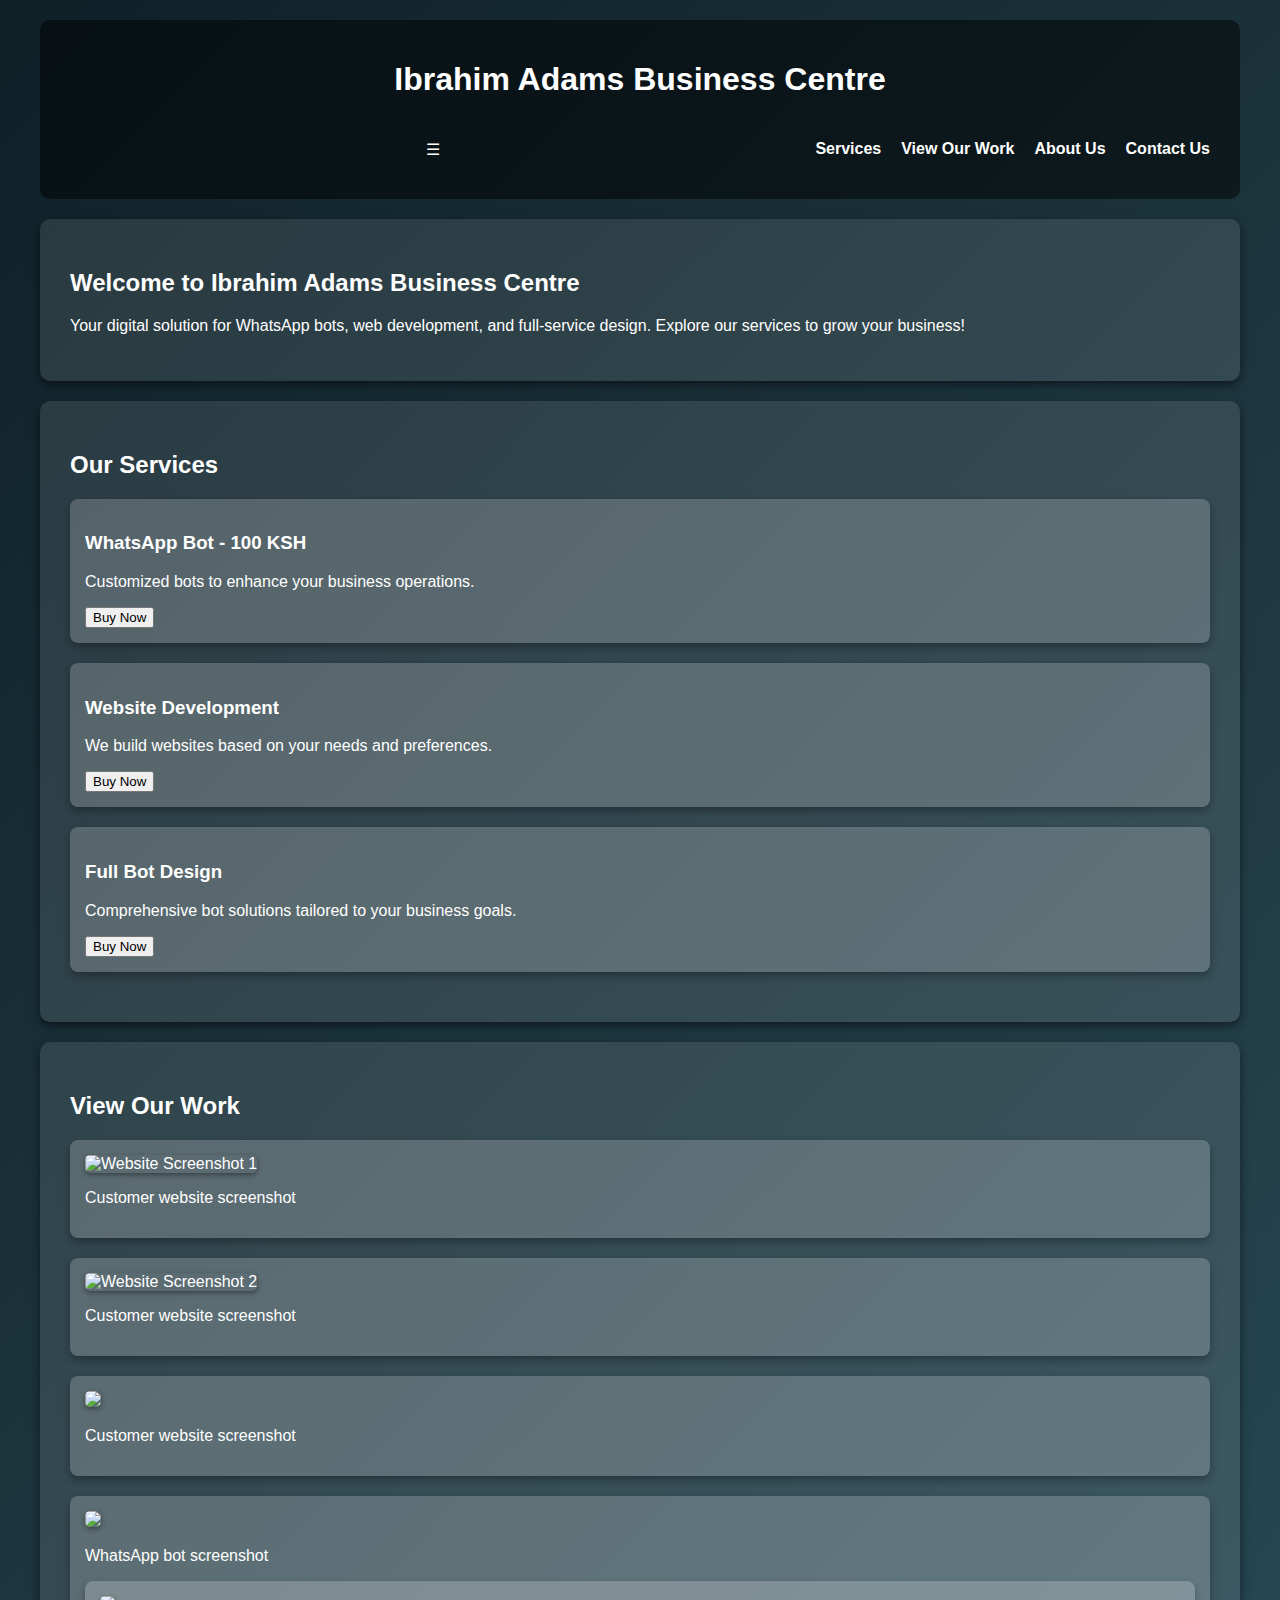
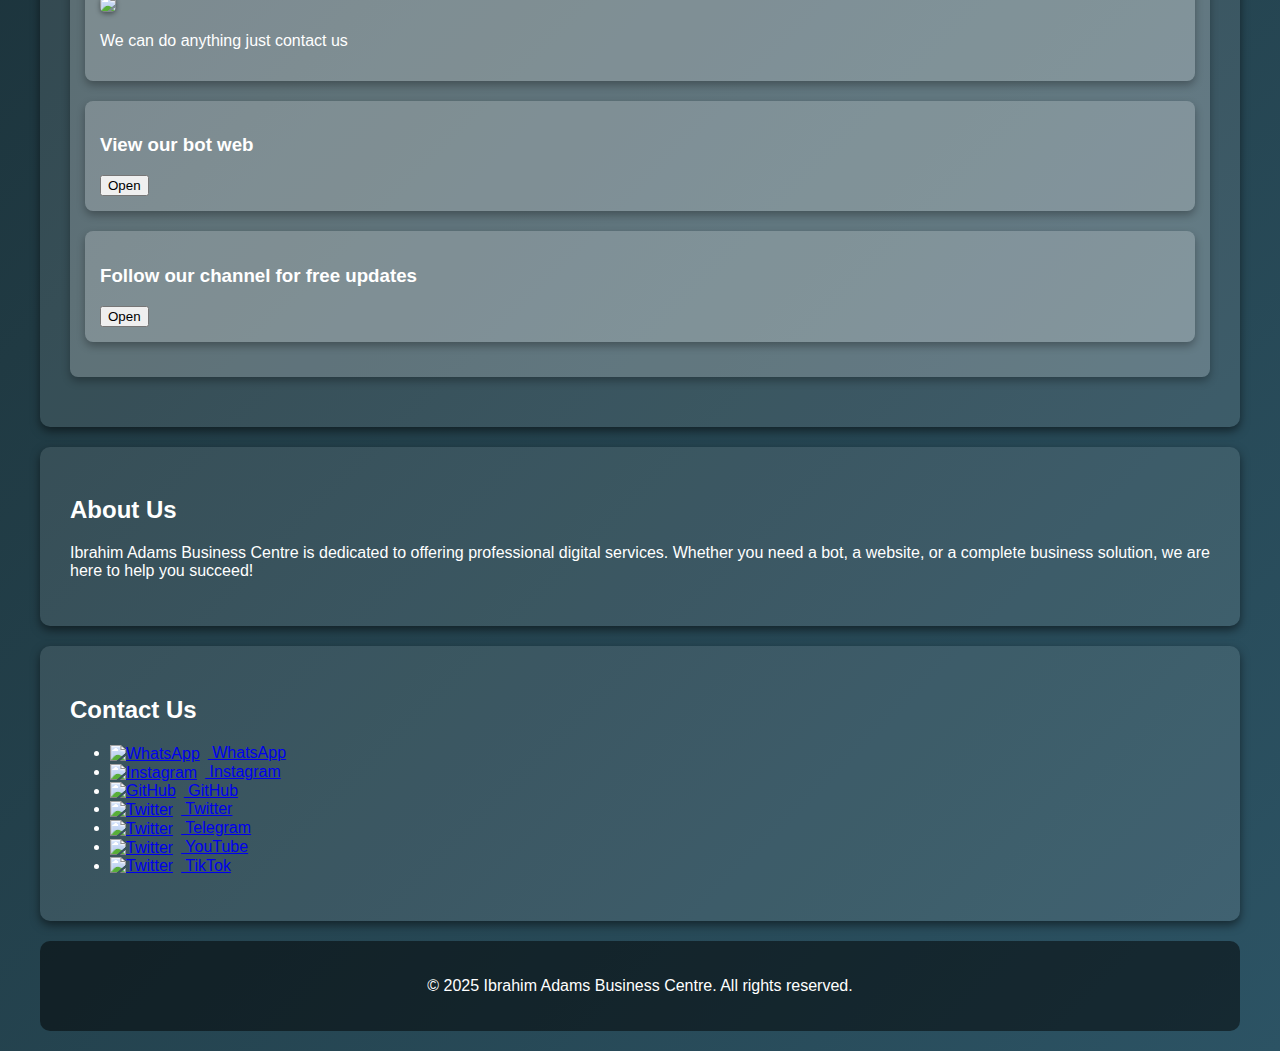
==== ndex.html @ 755393f8 "." ====
<!DOCTYPE html>
<html lang="en">
<head>
  <meta charset="UTF-8">
  <meta name="viewport" content="width=device-width, initial-scale=1.0">
  <title>Ibrahim Adams Business Centre</title>
  <link rel="stylesheet" href="style.css">
  <script src="script.js" defer></script>
</head>
<body>
  <div class="container">
    <header class="header">
      <h1>Ibrahim Adams Business Centre</h1>
      <nav id="navbar">
        <div class="container" onclick="toggleMenu()">&#9776;</div>
        <ul class="nav-links">
          <li><a href="#services">Services</a></li>
          <li><a href="#work">View Our Work</a></li>
          <li><a href="#about">About Us</a></li>
          <li><a href="#contact">Contact Us</a></li>
        </ul>
      </nav>
    </header>

    <section id="intro" class="box">
      <h2>Welcome to Ibrahim Adams Business Centre</h2>
      <p>Your digital solution for WhatsApp bots, web development, and full-service design. Explore our services to grow your business!</p>
    </section>
    <section id="services" class="box">
      <h2>Our Services</h2>
      <div class="service">
        <h3>WhatsApp Bot - 100 KSH</h3>
        <p>Customized bots to enhance your business operations.</p>
        <button onclick="redirectToWhatsApp()">Buy Now</button>
      </div>
      <div class="service">
        <h3>Website Development</h3>
        <p>We build websites based on your needs and preferences.</p>
        <button onclick="redirectToWhatsApp()">Buy Now</button>
      </div>
      <div class="service">
        <h3>Full Bot Design</h3>
        <p>Comprehensive bot solutions tailored to your business goals.</p>
        <button onclick="redirectToWhatsApp()">Buy Now</button>
      </div>
    </section>

    <section id="work" class="box">
      <h2>View Our Work</h2>
      <div class="work-item">
        <img src="https://files.catbox.moe/6de4uv.webp" alt="Website Screenshot 1">
        <p>Customer website screenshot</p>
      </div>
      <div class="work-item">
        <img src="https://files.catbox.moe/nmoxap.jpeg" alt="Website Screenshot 2">
        <p>Customer website screenshot</p>
      </div>
      <div class="work-item">
        <img src="https://files.catbox.moe/vr98pw.jpeg">
        <p>Customer website screenshot</p>
      </div>
      <div class="work-item">
        <img src="https://files.catbox.moe/vdhlky.jpg">
        <p>WhatsApp bot screenshot </p>
        <div class="work-item">
        <img src="https://files.catbox.moe/ow3fhg.jpg">
        <p>We can do anything just contact us</p>
        </div>
        <div class="work-item">
        <h3>View our bot web</h3>
        <button onclick="redirectToWhatsAppweb()">Open</button>
              </div>
        <div class="work-item">
        <h3>Follow our channel for free updates</h3>
        <button onclick="redirectToWhatsAppchnannel()">Open</button>
        </div>
      </div>
    </section>

    <section id="about" class="box">
      <h2>About Us</h2>
      <p>Ibrahim Adams Business Centre is dedicated to offering professional digital services. Whether you need a bot, a website, or a complete business solution, we are here to help you succeed!</p>
    </section>

    <section id="contact" class="box">
      <h2>Contact Us</h2>
      <ul>
        
        <li><a href="https://wa.me/message/74F2PC4JA4F3P1" target="_blank">
          <img src="https://files.catbox.moe/4qiuac.jpg" alt="WhatsApp" class="social-icon"> WhatsApp
        </a></li>
        <li><a href="https://www.instagram.com/ibrahimadamstech" target="_blank">
          <img src="https://files.catbox.moe/7d95xl.png" alt="Instagram" class="social-icon"> Instagram
        </a></li>
        <li><a href="https://github.com/ibrahimaitech" target="_blank">
          <img src="https://files.catbox.moe/h4lfxz.png" alt="GitHub" class="social-icon"> GitHub
        </a></li>
        <li><a href="https://twitter.com/yourtwitter" target="_blank">
          <img src="https://files.catbox.moe/eqh177.png" alt="Twitter" class="social-icon"> Twitter
        </a></li>
        <li><a href="https://t.me/ibraahadams" target="_blank">
          <img src="https://files.catbox.moe/2zja9w.png" alt="Twitter" class="social-icon"> Telegram 
        </a></li>
        <li><a href="https://www.youtube.com/@ibrahimaitech" target="_blank">
          <img src="https://files.catbox.moe/7h2dqv.jpg" alt="Twitter" class="social-icon"> YouTube 
        </a></li>
        <li><a href="https://tiktok.com/@ibrahimai_adams" target="_blank">
          <img src="https://files.catbox.moe/r32c8f.png" alt="Twitter" class="social-icon"> TikTok 
        </a></li>
      </ul>
    </section>

    <footer class="footer">
      <p>&copy; 2025 Ibrahim Adams Business Centre. All rights reserved.</p>
    </footer>
  </div>
</body>
</html>
---- style.css ----
/* General Styles */
body {
  margin: 0;
  padding: 0;
  font-family: Arial, sans-serif;
  background: linear-gradient(135deg, #0f2027, #203a43, #2c5364);
  color: #ffffff;
}

.container {
  max-width: 1200px;
  margin: 0 auto;
  padding: 20px;
}

/* Header */
.header {
  text-align: center;
  padding: 20px;
  background: rgba(0, 0, 0, 0.5);
  border-radius: 10px;
}

nav {
  display: flex;
  justify-content: center;
  align-items: center;
  position: relative;
}

.menu-toggle {
  display: none;
  font-size: 2em;
  cursor: pointer;
}

.nav-links {
  list-style: none;
  display: flex;
  padding: 0;
}

.nav-links li {
  margin: 0 10px;
}

.nav-links a {
  color: #ffffff;
  text-decoration: none;
  font-weight: bold;
}

.nav-links a:hover {
  text-shadow: 0 0 10px #ffffff;
}

/* Box Sections */
.box {
  background: rgba(255, 255, 255, 0.1);
  padding: 30px;
  margin: 20px 0;
  border-radius: 10px;
  box-shadow: 0 4px 10px rgba(0, 0, 0, 0.5);
}

/* Services and Work */
.service, .work-item {
  margin-bottom: 20px;
  padding: 15px;
  background: rgba(255, 255, 255, 0.2);
  border-radius: 8px;
  box-shadow: 0 4px 8px rgba(0, 0, 0, 0.3);
}

.work-item img {
  width: 100%;
  height: auto;
  border-radius: 5px;
  box-shadow: 0 2px 5px rgba(0, 0, 0, 0.4);
}

/* Social Media */
.social-icon {
  width: 24px;
  height: 24px;
  vertical-align: middle;
  margin-right: 8px;
}

/* Footer */
.footer {
  text-align: center;
  padding: 20px;
  margin-top: 20px;
  background: rgba(0, 0, 0, 0.5);
  border-radius: 10px;
}

/* Responsive Styles */
@media (max-width: 768px) {
  .menu-toggle {
    display: block;
  }

  .nav-links {
    display: none;
    flex-direction: column;
    position: absolute;
    background: rgba(0, 0, 0, 0.9);
    width: 100%;
    left: 0;
    top: 100%;
  }

  .nav-links.show {
    display: flex;
  }
}
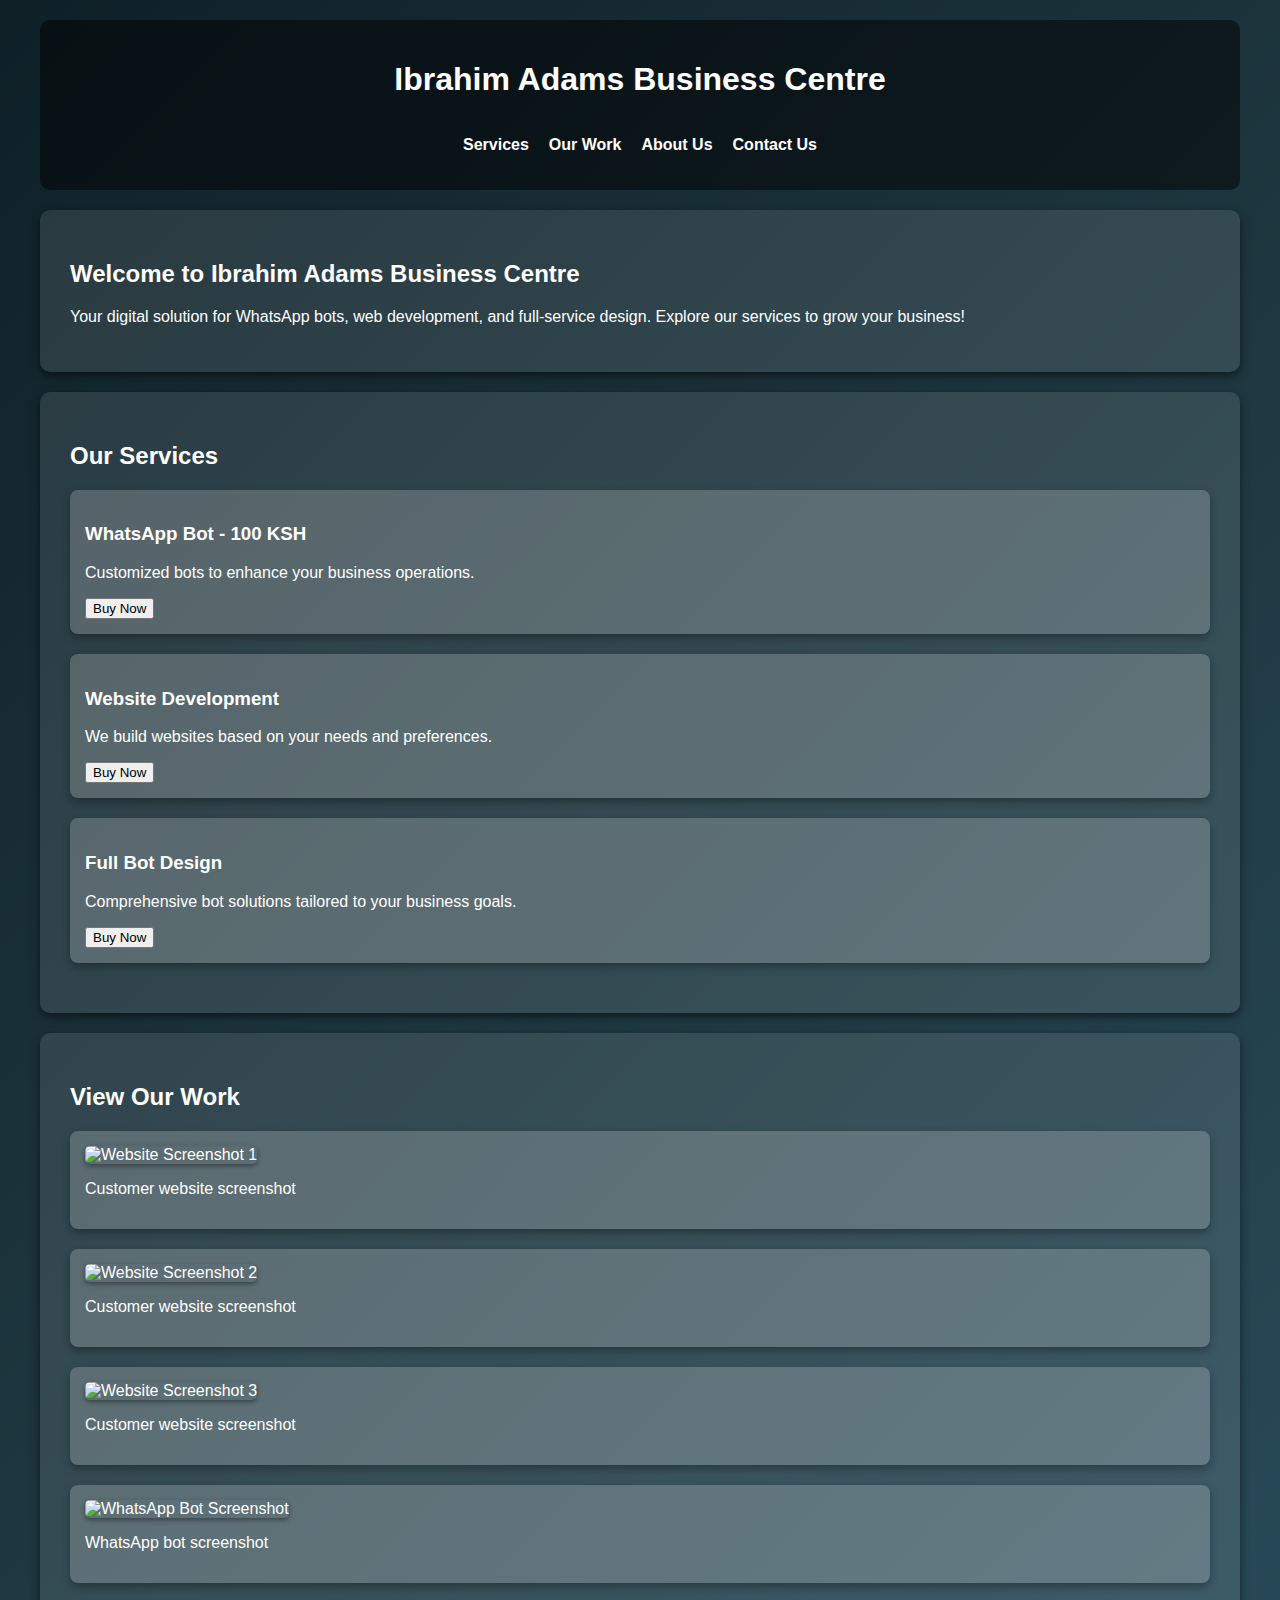
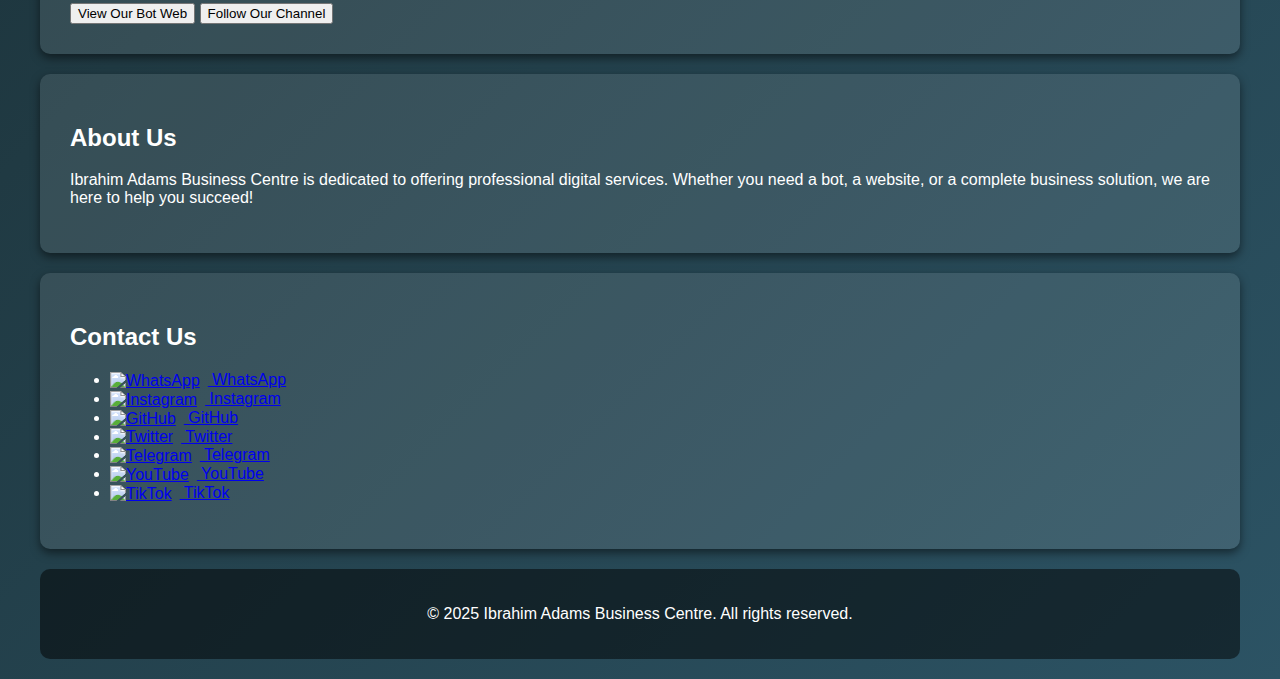
==== commit 9c8ad920: "." ====
--- a/ndex.html
+++ b/ndex.html
@@ -9,83 +9,85 @@
 </head>
 <body>
   <div class="container">
+    <!-- Header -->
     <header class="header">
       <h1>Ibrahim Adams Business Centre</h1>
       <nav id="navbar">
-        <div class="container" onclick="toggleMenu()">&#9776;</div>
+        <div class="menu-toggle" onclick="toggleMenu()">&#9776;</div>
         <ul class="nav-links">
           <li><a href="#services">Services</a></li>
-          <li><a href="#work">View Our Work</a></li>
+          <li><a href="#work">Our Work</a></li>
           <li><a href="#about">About Us</a></li>
           <li><a href="#contact">Contact Us</a></li>
         </ul>
       </nav>
     </header>
 
+    <!-- Intro Section -->
     <section id="intro" class="box">
       <h2>Welcome to Ibrahim Adams Business Centre</h2>
       <p>Your digital solution for WhatsApp bots, web development, and full-service design. Explore our services to grow your business!</p>
     </section>
+
+    <!-- Services Section -->
     <section id="services" class="box">
       <h2>Our Services</h2>
-      <div class="service">
-        <h3>WhatsApp Bot - 100 KSH</h3>
-        <p>Customized bots to enhance your business operations.</p>
-        <button onclick="redirectToWhatsApp()">Buy Now</button>
-      </div>
-      <div class="service">
-        <h3>Website Development</h3>
-        <p>We build websites based on your needs and preferences.</p>
-        <button onclick="redirectToWhatsApp()">Buy Now</button>
-      </div>
-      <div class="service">
-        <h3>Full Bot Design</h3>
-        <p>Comprehensive bot solutions tailored to your business goals.</p>
-        <button onclick="redirectToWhatsApp()">Buy Now</button>
-      </div>
-    </section>
-
-    <section id="work" class="box">
-      <h2>View Our Work</h2>
-      <div class="work-item">
-        <img src="https://files.catbox.moe/6de4uv.webp" alt="Website Screenshot 1">
-        <p>Customer website screenshot</p>
-      </div>
-      <div class="work-item">
-        <img src="https://files.catbox.moe/nmoxap.jpeg" alt="Website Screenshot 2">
-        <p>Customer website screenshot</p>
-      </div>
-      <div class="work-item">
-        <img src="https://files.catbox.moe/vr98pw.jpeg">
-        <p>Customer website screenshot</p>
-      </div>
-      <div class="work-item">
-        <img src="https://files.catbox.moe/vdhlky.jpg">
-        <p>WhatsApp bot screenshot </p>
-        <div class="work-item">
-        <img src="https://files.catbox.moe/ow3fhg.jpg">
-        <p>We can do anything just contact us</p>
+      <div class="service-grid">
+        <div class="service">
+          <h3>WhatsApp Bot - 100 KSH</h3>
+          <p>Customized bots to enhance your business operations.</p>
+          <button class="btn-glow" onclick="redirectToWhatsApp()">Buy Now</button>
         </div>
-        <div class="work-item">
-        <h3>View our bot web</h3>
-        <button onclick="redirectToWhatsAppweb()">Open</button>
-              </div>
-        <div class="work-item">
-        <h3>Follow our channel for free updates</h3>
-        <button onclick="redirectToWhatsAppchnannel()">Open</button>
+        <div class="service">
+          <h3>Website Development</h3>
+          <p>We build websites based on your needs and preferences.</p>
+          <button class="btn-glow" onclick="redirectToWhatsApp()">Buy Now</button>
+        </div>
+        <div class="service">
+          <h3>Full Bot Design</h3>
+          <p>Comprehensive bot solutions tailored to your business goals.</p>
+          <button class="btn-glow" onclick="redirectToWhatsApp()">Buy Now</button>
         </div>
       </div>
     </section>
 
+    <!-- Our Work Section -->
+    <section id="work" class="box">
+      <h2>View Our Work</h2>
+      <div class="work-grid">
+        <div class="work-item">
+          <img src="https://files.catbox.moe/6de4uv.webp" alt="Website Screenshot 1">
+          <p>Customer website screenshot</p>
+        </div>
+        <div class="work-item">
+          <img src="https://files.catbox.moe/nmoxap.jpeg" alt="Website Screenshot 2">
+          <p>Customer website screenshot</p>
+        </div>
+        <div class="work-item">
+          <img src="https://files.catbox.moe/vr98pw.jpeg" alt="Website Screenshot 3">
+          <p>Customer website screenshot</p>
+        </div>
+        <div class="work-item">
+          <img src="https://files.catbox.moe/vdhlky.jpg" alt="WhatsApp Bot Screenshot">
+          <p>WhatsApp bot screenshot</p>
+        </div>
+      </div>
+      <div class="work-cta">
+        <button class="btn-glow" onclick="redirectToWhatsAppweb()">View Our Bot Web</button>
+        <button class="btn-glow" onclick="redirectToWhatsAppchannel()">Follow Our Channel</button>
+      </div>
+    </section>
+
+    <!-- About Us Section -->
     <section id="about" class="box">
       <h2>About Us</h2>
       <p>Ibrahim Adams Business Centre is dedicated to offering professional digital services. Whether you need a bot, a website, or a complete business solution, we are here to help you succeed!</p>
     </section>
 
+    <!-- Contact Us Section -->
     <section id="contact" class="box">
       <h2>Contact Us</h2>
-      <ul>
-        
+      <ul class="social-links">
         <li><a href="https://wa.me/message/74F2PC4JA4F3P1" target="_blank">
           <img src="https://files.catbox.moe/4qiuac.jpg" alt="WhatsApp" class="social-icon"> WhatsApp
         </a></li>
@@ -99,17 +101,18 @@
           <img src="https://files.catbox.moe/eqh177.png" alt="Twitter" class="social-icon"> Twitter
         </a></li>
         <li><a href="https://t.me/ibraahadams" target="_blank">
-          <img src="https://files.catbox.moe/2zja9w.png" alt="Twitter" class="social-icon"> Telegram 
+          <img src="https://files.catbox.moe/2zja9w.png" alt="Telegram" class="social-icon"> Telegram
         </a></li>
         <li><a href="https://www.youtube.com/@ibrahimaitech" target="_blank">
-          <img src="https://files.catbox.moe/7h2dqv.jpg" alt="Twitter" class="social-icon"> YouTube 
+          <img src="https://files.catbox.moe/7h2dqv.jpg" alt="YouTube" class="social-icon"> YouTube
         </a></li>
         <li><a href="https://tiktok.com/@ibrahimai_adams" target="_blank">
-          <img src="https://files.catbox.moe/r32c8f.png" alt="Twitter" class="social-icon"> TikTok 
+          <img src="https://files.catbox.moe/r32c8f.png" alt="TikTok" class="social-icon"> TikTok
         </a></li>
       </ul>
     </section>
 
+    <!-- Footer -->
     <footer class="footer">
       <p>&copy; 2025 Ibrahim Adams Business Centre. All rights reserved.</p>
     </footer>
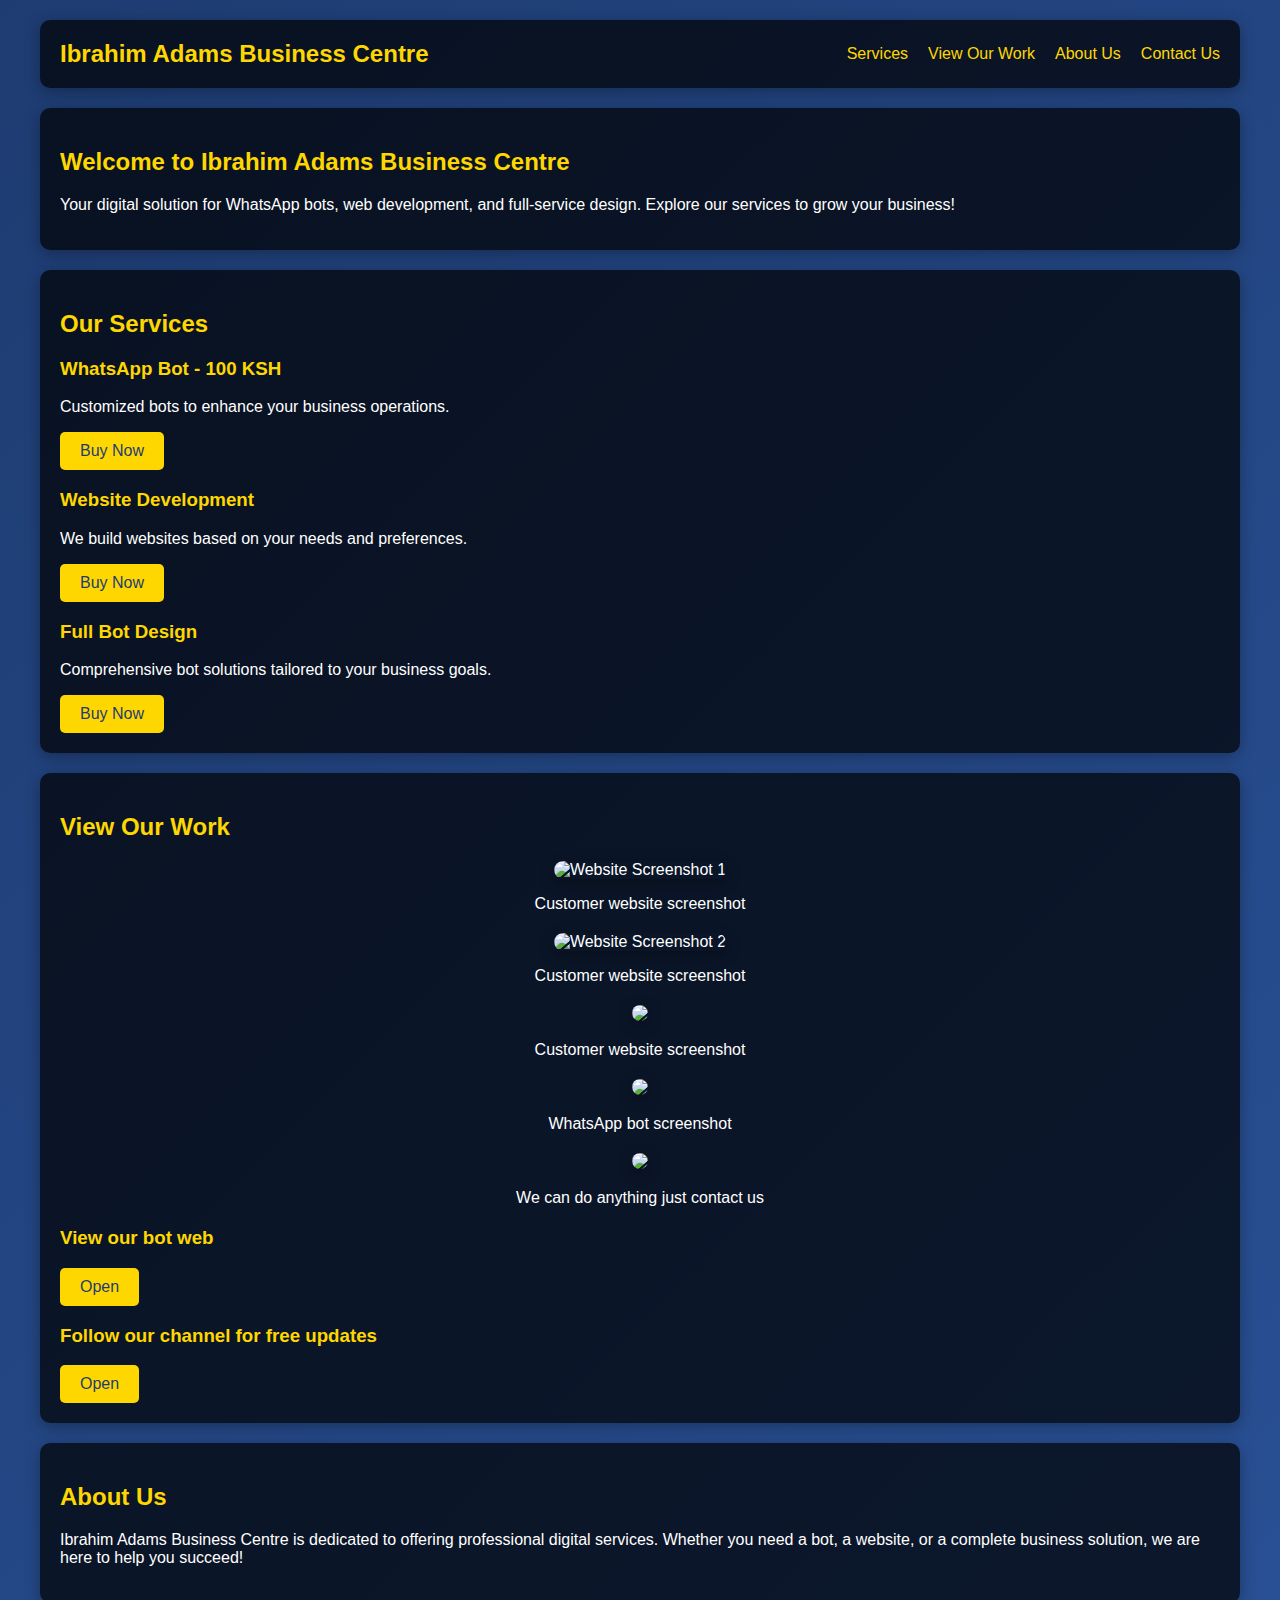
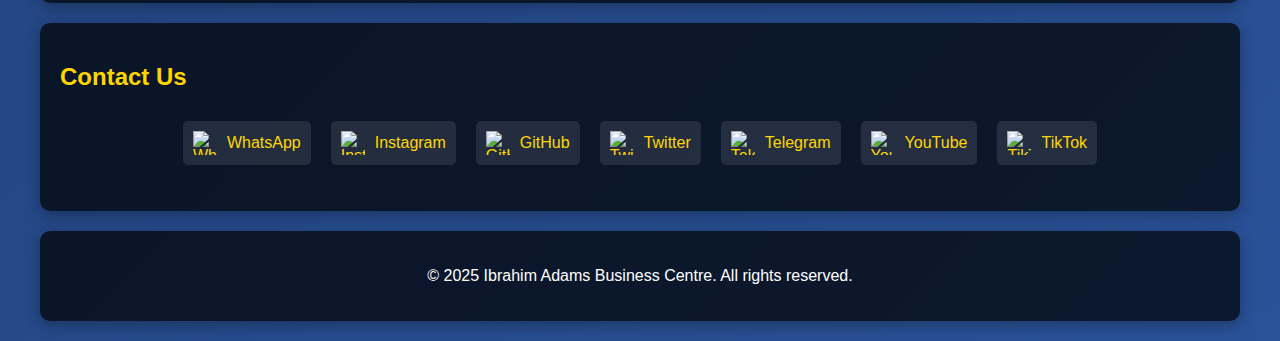
==== commit 50ce8069: "Update ndex.html" ====
--- a/ndex.html
+++ b/ndex.html
@@ -4,90 +4,318 @@
   <meta charset="UTF-8">
   <meta name="viewport" content="width=device-width, initial-scale=1.0">
   <title>Ibrahim Adams Business Centre</title>
-  <link rel="stylesheet" href="style.css">
-  <script src="script.js" defer></script>
+  <style>
+    /* General Styles */
+    body {
+      font-family: 'Arial', sans-serif;
+      margin: 0;
+      padding: 0;
+      background: linear-gradient(135deg, #1e3c72, #2a5298);
+      color: #fff;
+      overflow-x: hidden;
+    }
+
+    .container {
+      max-width: 1200px;
+      margin: 0 auto;
+      padding: 20px;
+    }
+
+    h1, h2, h3 {
+      color: #ffd700;
+    }
+
+    a {
+      color: #ffd700;
+      text-decoration: none;
+    }
+
+    a:hover {
+      color: #ffa500;
+    }
+
+    /* Header and Navigation */
+    .header {
+      display: flex;
+      justify-content: space-between;
+      align-items: center;
+      padding: 20px;
+      background: rgba(0, 0, 0, 0.7);
+      border-radius: 10px;
+      box-shadow: 0 4px 15px rgba(0, 0, 0, 0.3);
+      animation: fadeInDown 1s ease-in-out;
+    }
+
+    .header h1 {
+      margin: 0;
+      font-size: 24px;
+    }
+
+    #navbar {
+      display: flex;
+      align-items: center;
+    }
+
+    #navbar .container {
+      display: none;
+      font-size: 24px;
+      cursor: pointer;
+    }
+
+    .nav-links {
+      display: flex;
+      list-style: none;
+      margin: 0;
+      padding: 0;
+    }
+
+    .nav-links li {
+      margin-left: 20px;
+    }
+
+    .nav-links a {
+      font-size: 16px;
+      transition: color 0.3s ease;
+    }
+
+    .nav-links a:hover {
+      color: #ffa500;
+    }
+
+    /* Hamburger Menu for Mobile */
+    @media (max-width: 768px) {
+      #navbar .container {
+        display: block;
+      }
+
+      .nav-links {
+        display: none;
+        flex-direction: column;
+        background: rgba(0, 0, 0, 0.9);
+        position: absolute;
+        top: 70px;
+        right: 20px;
+        border-radius: 10px;
+        padding: 10px;
+        box-shadow: 0 4px 15px rgba(0, 0, 0, 0.3);
+      }
+
+      .nav-links.active {
+        display: flex;
+      }
+
+      .nav-links li {
+        margin: 10px 0;
+      }
+    }
+
+    /* Sections */
+    .box {
+      background: rgba(0, 0, 0, 0.7);
+      padding: 20px;
+      margin: 20px 0;
+      border-radius: 10px;
+      box-shadow: 0 4px 15px rgba(0, 0, 0, 0.3);
+      animation: fadeInUp 1s ease-in-out;
+    }
+
+    /* Service Buttons */
+    .service button {
+      background: #ffd700;
+      color: #1e3c72;
+      border: none;
+      padding: 10px 20px;
+      border-radius: 5px;
+      cursor: pointer;
+      font-size: 16px;
+      transition: background 0.3s ease, transform 0.3s ease;
+    }
+
+    .service button:hover {
+      background: #ffa500;
+      transform: scale(1.05);
+    }
+
+    /* Work Section */
+    .work-item {
+      margin: 20px 0;
+      text-align: center;
+    }
+
+    .work-item img {
+      max-width: 100%;
+      border-radius: 10px;
+      box-shadow: 0 4px 15px rgba(0, 0, 0, 0.3);
+    }
+
+    /* Contact Section */
+    #contact ul {
+      list-style: none;
+      padding: 0;
+      display: flex;
+      flex-wrap: wrap;
+      justify-content: center;
+    }
+
+    #contact li {
+      margin: 10px;
+    }
+
+    #contact a {
+      display: flex;
+      align-items: center;
+      background: rgba(255, 255, 255, 0.1);
+      padding: 10px;
+      border-radius: 5px;
+      transition: background 0.3s ease;
+    }
+
+    #contact a:hover {
+      background: rgba(255, 255, 255, 0.2);
+    }
+
+    .social-icon {
+      width: 24px;
+      height: 24px;
+      margin-right: 10px;
+    }
+
+    /* Footer */
+    .footer {
+      text-align: center;
+      padding: 20px;
+      background: rgba(0, 0, 0, 0.7);
+      border-radius: 10px;
+      margin-top: 20px;
+      box-shadow: 0 4px 15px rgba(0, 0, 0, 0.3);
+    }
+
+    /* Animations */
+    @keyframes fadeInDown {
+      0% {
+        opacity: 0;
+        transform: translateY(-20px);
+      }
+      100% {
+        opacity: 1;
+        transform: translateY(0);
+      }
+    }
+
+    @keyframes fadeInUp {
+      0% {
+        opacity: 0;
+        transform: translateY(20px);
+      }
+      100% {
+        opacity: 1;
+        transform: translateY(0);
+      }
+    }
+
+    /* Smooth Scroll */
+    html {
+      scroll-behavior: smooth;
+    }
+  </style>
+  <script>
+    function toggleMenu() {
+      const navLinks = document.querySelector('.nav-links');
+      navLinks.classList.toggle('active');
+    }
+
+    function redirectToWhatsApp() {
+      window.location.href = 'https://wa.me/message/74F2PC4JA4F3P1';
+    }
+
+    function redirectToWhatsAppweb() {
+      window.location.href = 'https://www.ibrahimadams.site/';
+    }
+
+    function redirectToWhatsAppchnannel() {
+      window.location.href = 'https://whatsapp.com/channel/0029VaZuGSxEawdxZK9CzM0Y';
+    }
+  </script>
 </head>
 <body>
   <div class="container">
-    <!-- Header -->
     <header class="header">
       <h1>Ibrahim Adams Business Centre</h1>
       <nav id="navbar">
-        <div class="menu-toggle" onclick="toggleMenu()">&#9776;</div>
+        <div class="container" onclick="toggleMenu()">&#9776;</div>
         <ul class="nav-links">
           <li><a href="#services">Services</a></li>
-          <li><a href="#work">Our Work</a></li>
+          <li><a href="#work">View Our Work</a></li>
           <li><a href="#about">About Us</a></li>
           <li><a href="#contact">Contact Us</a></li>
         </ul>
       </nav>
     </header>
 
-    <!-- Intro Section -->
     <section id="intro" class="box">
       <h2>Welcome to Ibrahim Adams Business Centre</h2>
       <p>Your digital solution for WhatsApp bots, web development, and full-service design. Explore our services to grow your business!</p>
     </section>
 
-    <!-- Services Section -->
     <section id="services" class="box">
       <h2>Our Services</h2>
-      <div class="service-grid">
-        <div class="service">
-          <h3>WhatsApp Bot - 100 KSH</h3>
-          <p>Customized bots to enhance your business operations.</p>
-          <button class="btn-glow" onclick="redirectToWhatsApp()">Buy Now</button>
-        </div>
-        <div class="service">
-          <h3>Website Development</h3>
-          <p>We build websites based on your needs and preferences.</p>
-          <button class="btn-glow" onclick="redirectToWhatsApp()">Buy Now</button>
-        </div>
-        <div class="service">
-          <h3>Full Bot Design</h3>
-          <p>Comprehensive bot solutions tailored to your business goals.</p>
-          <button class="btn-glow" onclick="redirectToWhatsApp()">Buy Now</button>
-        </div>
-      </div>
-    </section>
-
-    <!-- Our Work Section -->
+      <div class="service">
+        <h3>WhatsApp Bot - 100 KSH</h3>
+        <p>Customized bots to enhance your business operations.</p>
+        <button onclick="redirectToWhatsApp()">Buy Now</button>
+      </div>
+      <div class="service">
+        <h3>Website Development</h3>
+        <p>We build websites based on your needs and preferences.</p>
+        <button onclick="redirectToWhatsApp()">Buy Now</button>
+      </div>
+      <div class="service">
+        <h3>Full Bot Design</h3>
+        <p>Comprehensive bot solutions tailored to your business goals.</p>
+        <button onclick="redirectToWhatsApp()">Buy Now</button>
+      </div>
+    </section>
+
     <section id="work" class="box">
       <h2>View Our Work</h2>
-      <div class="work-grid">
-        <div class="work-item">
-          <img src="https://files.catbox.moe/6de4uv.webp" alt="Website Screenshot 1">
-          <p>Customer website screenshot</p>
-        </div>
-        <div class="work-item">
-          <img src="https://files.catbox.moe/nmoxap.jpeg" alt="Website Screenshot 2">
-          <p>Customer website screenshot</p>
-        </div>
-        <div class="work-item">
-          <img src="https://files.catbox.moe/vr98pw.jpeg" alt="Website Screenshot 3">
-          <p>Customer website screenshot</p>
-        </div>
-        <div class="work-item">
-          <img src="https://files.catbox.moe/vdhlky.jpg" alt="WhatsApp Bot Screenshot">
-          <p>WhatsApp bot screenshot</p>
-        </div>
-      </div>
-      <div class="work-cta">
-        <button class="btn-glow" onclick="redirectToWhatsAppweb()">View Our Bot Web</button>
-        <button class="btn-glow" onclick="redirectToWhatsAppchannel()">Follow Our Channel</button>
-      </div>
-    </section>
-
-    <!-- About Us Section -->
+      <div class="work-item">
+        <img src="https://files.catbox.moe/6de4uv.webp" alt="Website Screenshot 1">
+        <p>Customer website screenshot</p>
+      </div>
+      <div class="work-item">
+        <img src="https://files.catbox.moe/nmoxap.jpeg" alt="Website Screenshot 2">
+        <p>Customer website screenshot</p>
+      </div>
+      <div class="work-item">
+        <img src="https://files.catbox.moe/vr98pw.jpeg">
+        <p>Customer website screenshot</p>
+      </div>
+      <div class="work-item">
+        <img src="https://files.catbox.moe/vdhlky.jpg">
+        <p>WhatsApp bot screenshot</p>
+      </div>
+      <div class="work-item">
+        <img src="https://files.catbox.moe/ow3fhg.jpg">
+        <p>We can do anything just contact us</p>
+      </div>
+      <div class="service">
+        <h3>View our bot web</h3>
+        <button onclick="redirectToWhatsAppweb()">Open</button>
+      </div>
+      <div class="service">
+        <h3>Follow our channel for free updates</h3>
+        <button onclick="redirectToWhatsAppchnannel()">Open</button>
+      </div>
+    </section>
+
     <section id="about" class="box">
       <h2>About Us</h2>
       <p>Ibrahim Adams Business Centre is dedicated to offering professional digital services. Whether you need a bot, a website, or a complete business solution, we are here to help you succeed!</p>
     </section>
 
-    <!-- Contact Us Section -->
     <section id="contact" class="box">
       <h2>Contact Us</h2>
-      <ul class="social-links">
+      <ul>
         <li><a href="https://wa.me/message/74F2PC4JA4F3P1" target="_blank">
           <img src="https://files.catbox.moe/4qiuac.jpg" alt="WhatsApp" class="social-icon"> WhatsApp
         </a></li>
@@ -112,7 +340,6 @@
       </ul>
     </section>
 
-    <!-- Footer -->
     <footer class="footer">
       <p>&copy; 2025 Ibrahim Adams Business Centre. All rights reserved.</p>
     </footer>
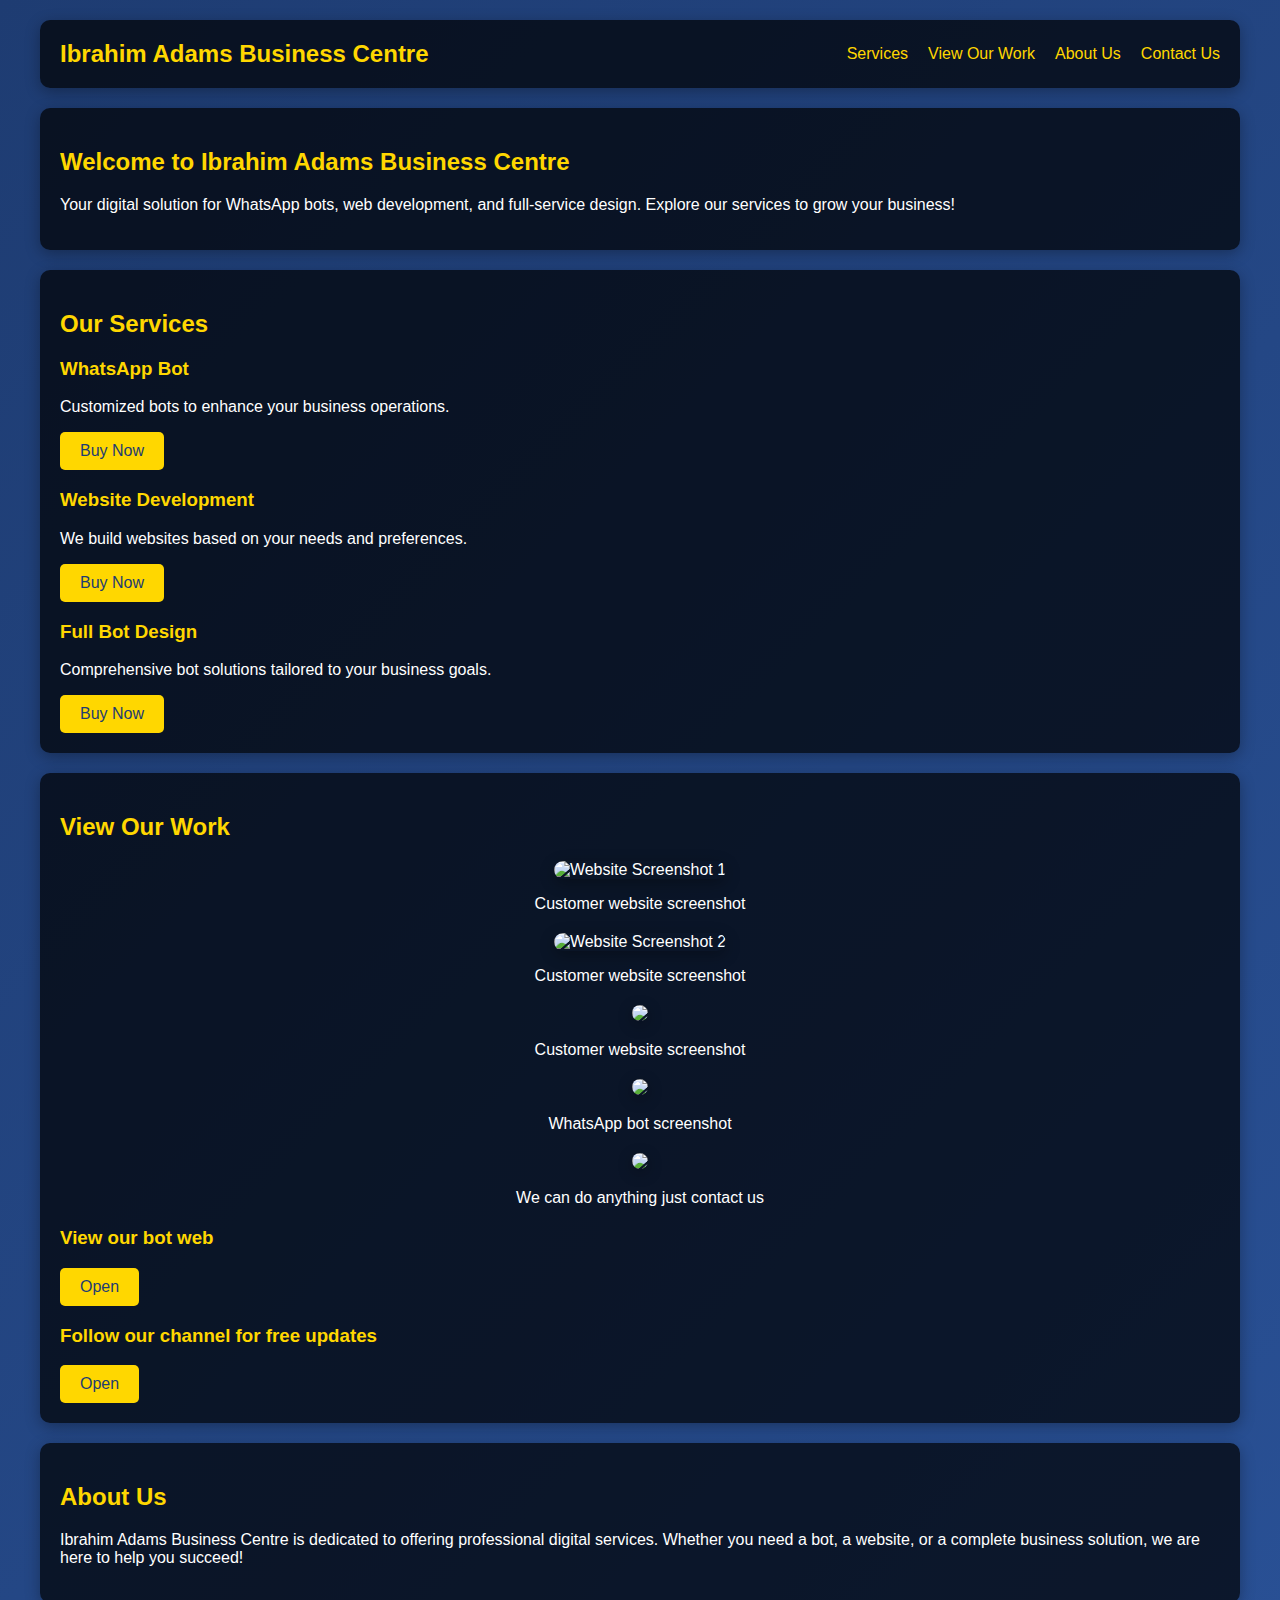
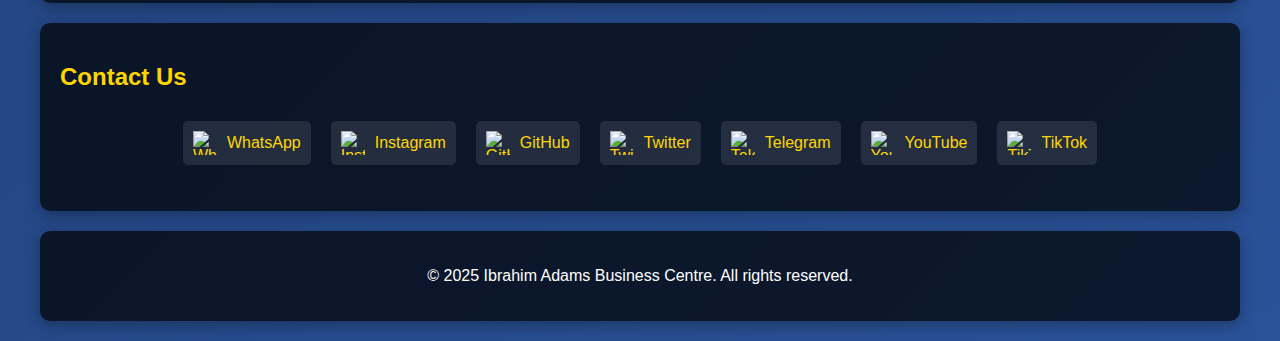
==== commit 04bab471: "Update ndex.html" ====
--- a/ndex.html
+++ b/ndex.html
@@ -260,7 +260,7 @@
     <section id="services" class="box">
       <h2>Our Services</h2>
       <div class="service">
-        <h3>WhatsApp Bot - 100 KSH</h3>
+        <h3>WhatsApp Bot</h3>
         <p>Customized bots to enhance your business operations.</p>
         <button onclick="redirectToWhatsApp()">Buy Now</button>
       </div>
